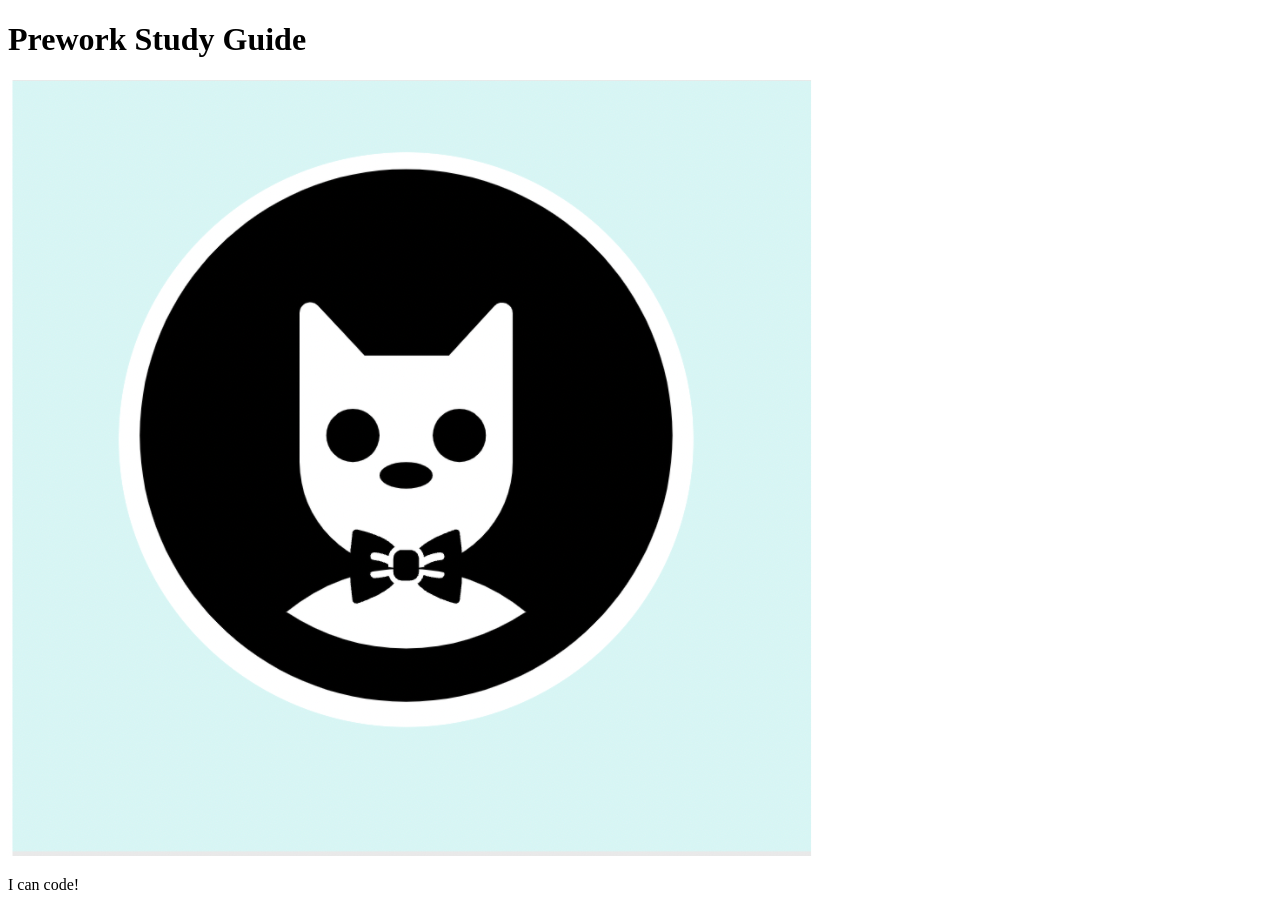
==== prework-study-guide/index.html @ d6185a44 "Merge branch 'main' into feature/add-html" ====
<!DOCTYPE html>
<html lang="en">
  <head>
    <meta charset="UTF-8" />
    <meta http-equiv="X-UA-Compatible" content="IE=edge" />
    <meta name="viewport" content="width=device-width, initial-scale=1.0" />
    <title>Prework Study Guide</title>
  </head>
  <body>
    <header id="top">
      <h1>Prework Study Guide</h1>
      <img src="./assets/bowtie-cat.png" alt="Profile image of cat wearing a bow tie." />
    </header>
    <main>

    </main>

    <footer>
      <p>I can code!</p>
    </footer>
  </body>
</html>
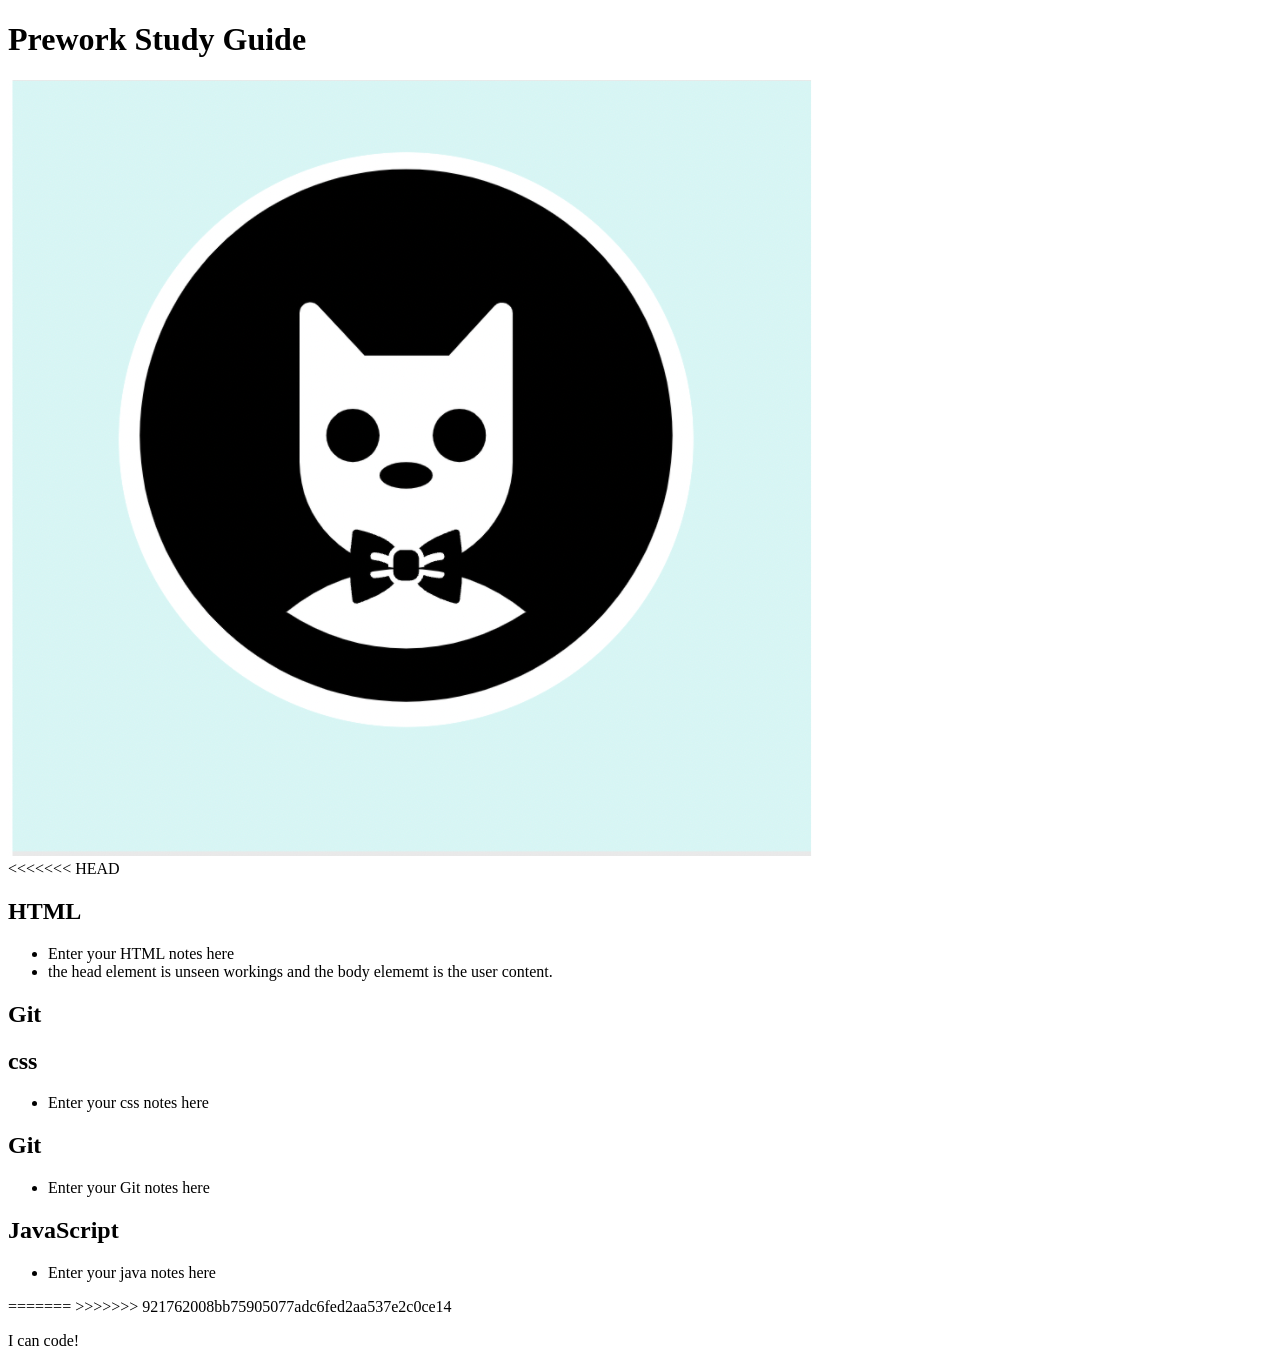
==== commit 7c60e6db: "added code to HTML file" ====
--- a/prework-study-guide/index.html
+++ b/prework-study-guide/index.html
@@ -12,7 +12,42 @@
       <img src="./assets/bowtie-cat.png" alt="Profile image of cat wearing a bow tie." />
     </header>
     <main>
+<<<<<<< HEAD
+      <section class="card" id="html-section">
+        <h2>HTML</h2>
+        <ul>
+          <li>Enter your HTML notes here</li>
+          <li>the head element is unseen workings and the body elememt is the user content.</li>
+        </ul>
 
+      </section>
+   
+      <section class="card" id="css-section"> <h2>Git</h2>
+       <h2>css</h2> 
+       <ul>
+          <li>Enter your css notes here</li>
+        </ul>
+   
+      </section>
+   
+      <section class="card" id="git-section">
+        <h2>Git</h2>
+        <ul>
+          <li>Enter your Git notes here</li>
+        </ul>
+   
+      </section>
+   
+      <section class="card" id="javascript-section">
+        <h2>JavaScript</h2>
+        <ul>
+          <li>Enter your java notes here</li>
+        </ul>
+   
+      </section>
+=======
+      <!-- Student code goes here -->
+>>>>>>> 921762008bb75905077adc6fed2aa537e2c0ce14
     </main>
 
     <footer>
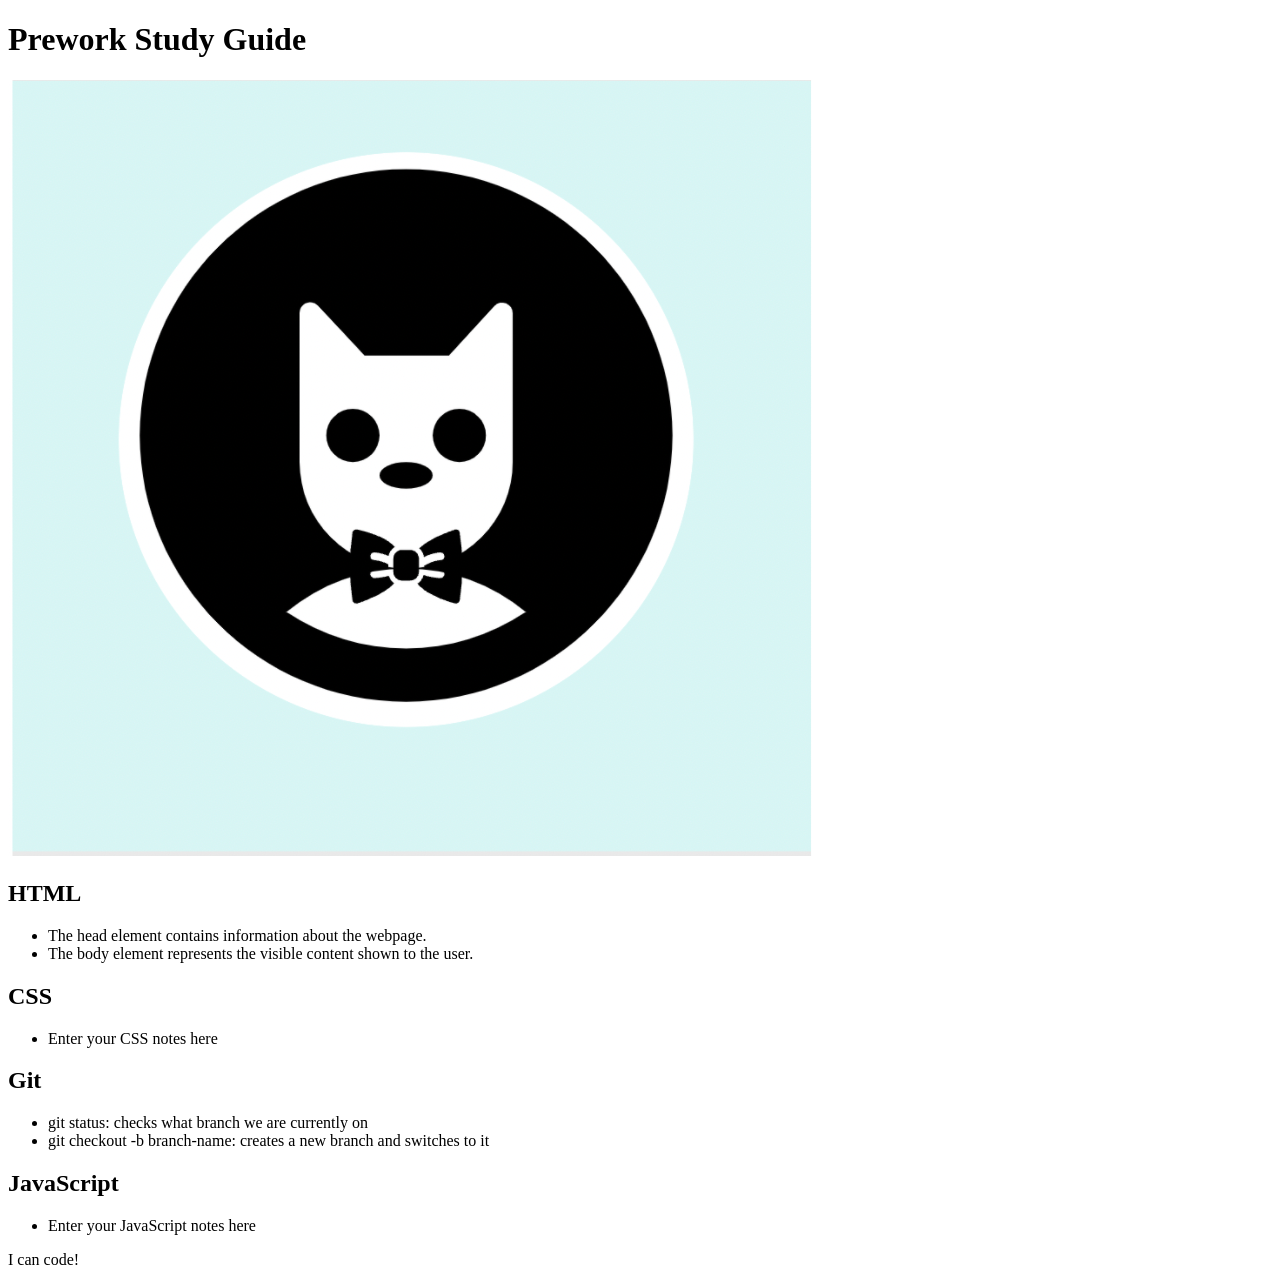
==== commit d60474d8: "added code to HTML file" ====
--- a/prework-study-guide/index.html
+++ b/prework-study-guide/index.html
@@ -6,52 +6,47 @@
     <meta name="viewport" content="width=device-width, initial-scale=1.0" />
     <title>Prework Study Guide</title>
   </head>
+
   <body>
     <header id="top">
       <h1>Prework Study Guide</h1>
       <img src="./assets/bowtie-cat.png" alt="Profile image of cat wearing a bow tie." />
     </header>
+
     <main>
-<<<<<<< HEAD
       <section class="card" id="html-section">
         <h2>HTML</h2>
         <ul>
-          <li>Enter your HTML notes here</li>
-          <li>the head element is unseen workings and the body elememt is the user content.</li>
+          <li>The head element contains information about the webpage.</li>
+          <li>The body element represents the visible content shown to the user.</li>
         </ul>
+      </section>
 
+      <section class="card" id="css-section">
+        <h2>CSS</h2>
+        <ul>
+          <li>Enter your CSS notes here</li>
+        </ul>
       </section>
-   
-      <section class="card" id="css-section"> <h2>Git</h2>
-       <h2>css</h2> 
-       <ul>
-          <li>Enter your css notes here</li>
-        </ul>
-   
-      </section>
-   
+
       <section class="card" id="git-section">
         <h2>Git</h2>
         <ul>
-          <li>Enter your Git notes here</li>
+          <li>git status: checks what branch we are currently on</li>
+          <li>git checkout -b branch-name: creates a new branch and switches to it</li>
         </ul>
-   
       </section>
-   
+
       <section class="card" id="javascript-section">
         <h2>JavaScript</h2>
         <ul>
-          <li>Enter your java notes here</li>
+          <li>Enter your JavaScript notes here</li>
         </ul>
-   
       </section>
-=======
-      <!-- Student code goes here -->
->>>>>>> 921762008bb75905077adc6fed2aa537e2c0ce14
     </main>
 
     <footer>
       <p>I can code!</p>
     </footer>
   </body>
-</html>
+</html>
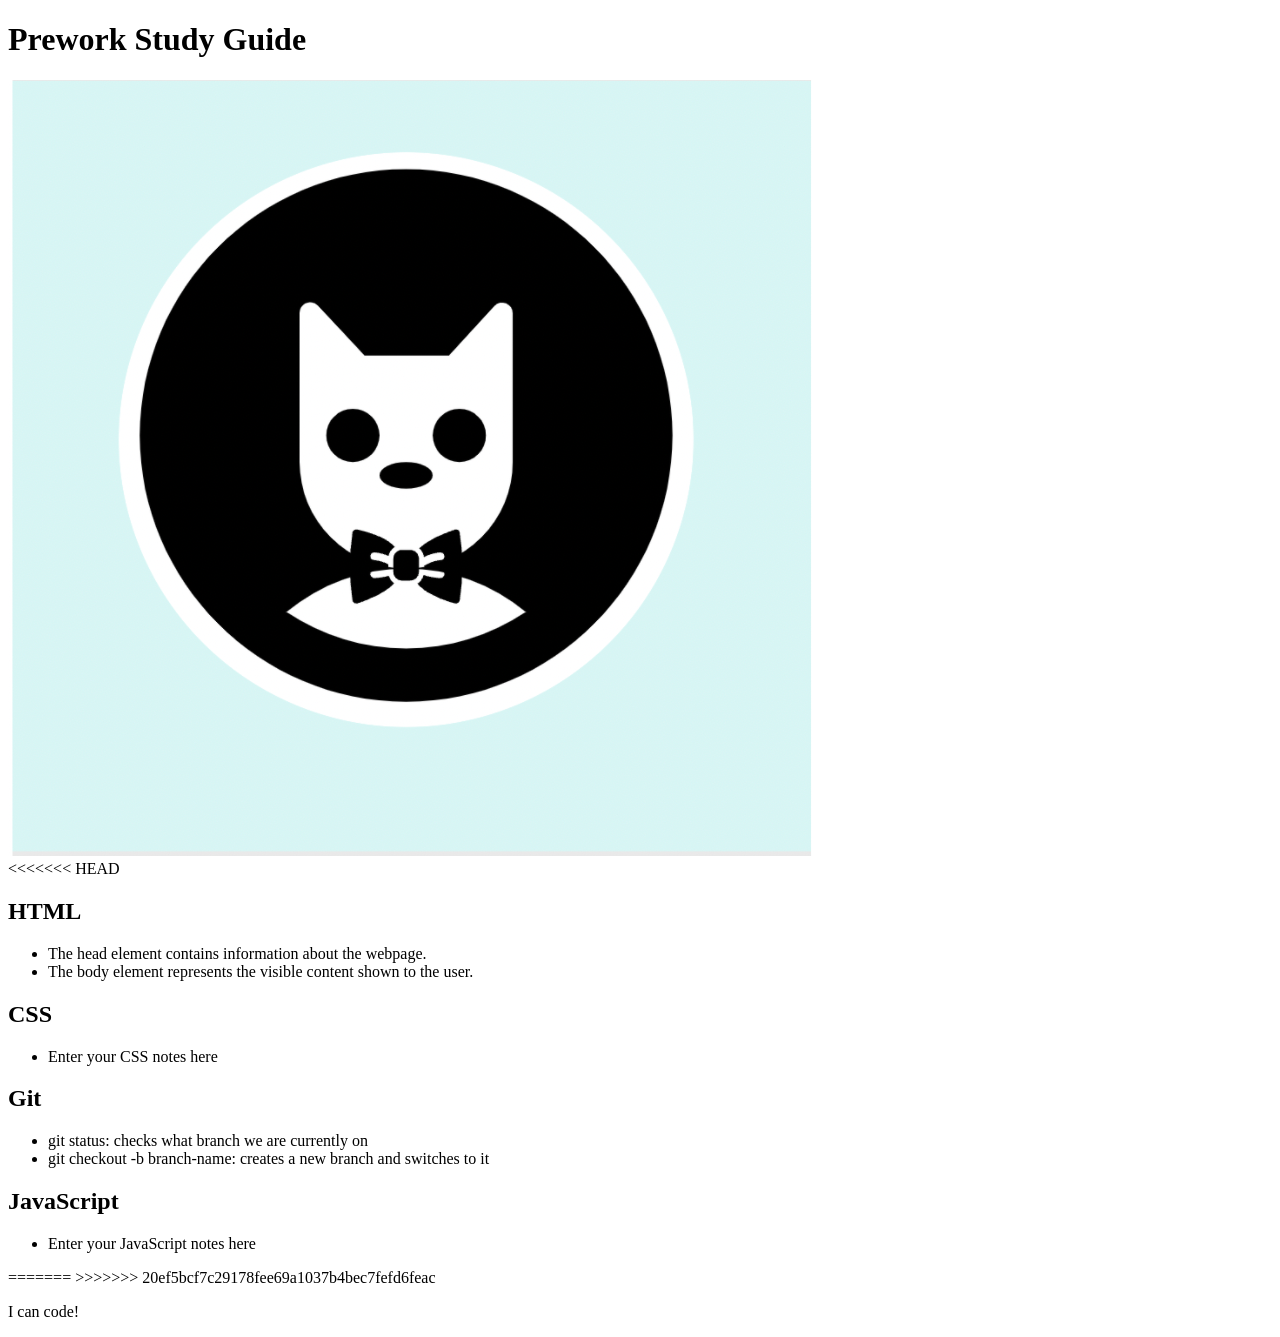
==== commit 93b1e72a: "added code to HTML file" ====
--- a/prework-study-guide/index.html
+++ b/prework-study-guide/index.html
@@ -14,6 +14,7 @@
     </header>
 
     <main>
+<<<<<<< HEAD
       <section class="card" id="html-section">
         <h2>HTML</h2>
         <ul>
@@ -43,6 +44,9 @@
           <li>Enter your JavaScript notes here</li>
         </ul>
       </section>
+=======
+
+>>>>>>> 20ef5bcf7c29178fee69a1037b4bec7fefd6feac
     </main>
 
     <footer>
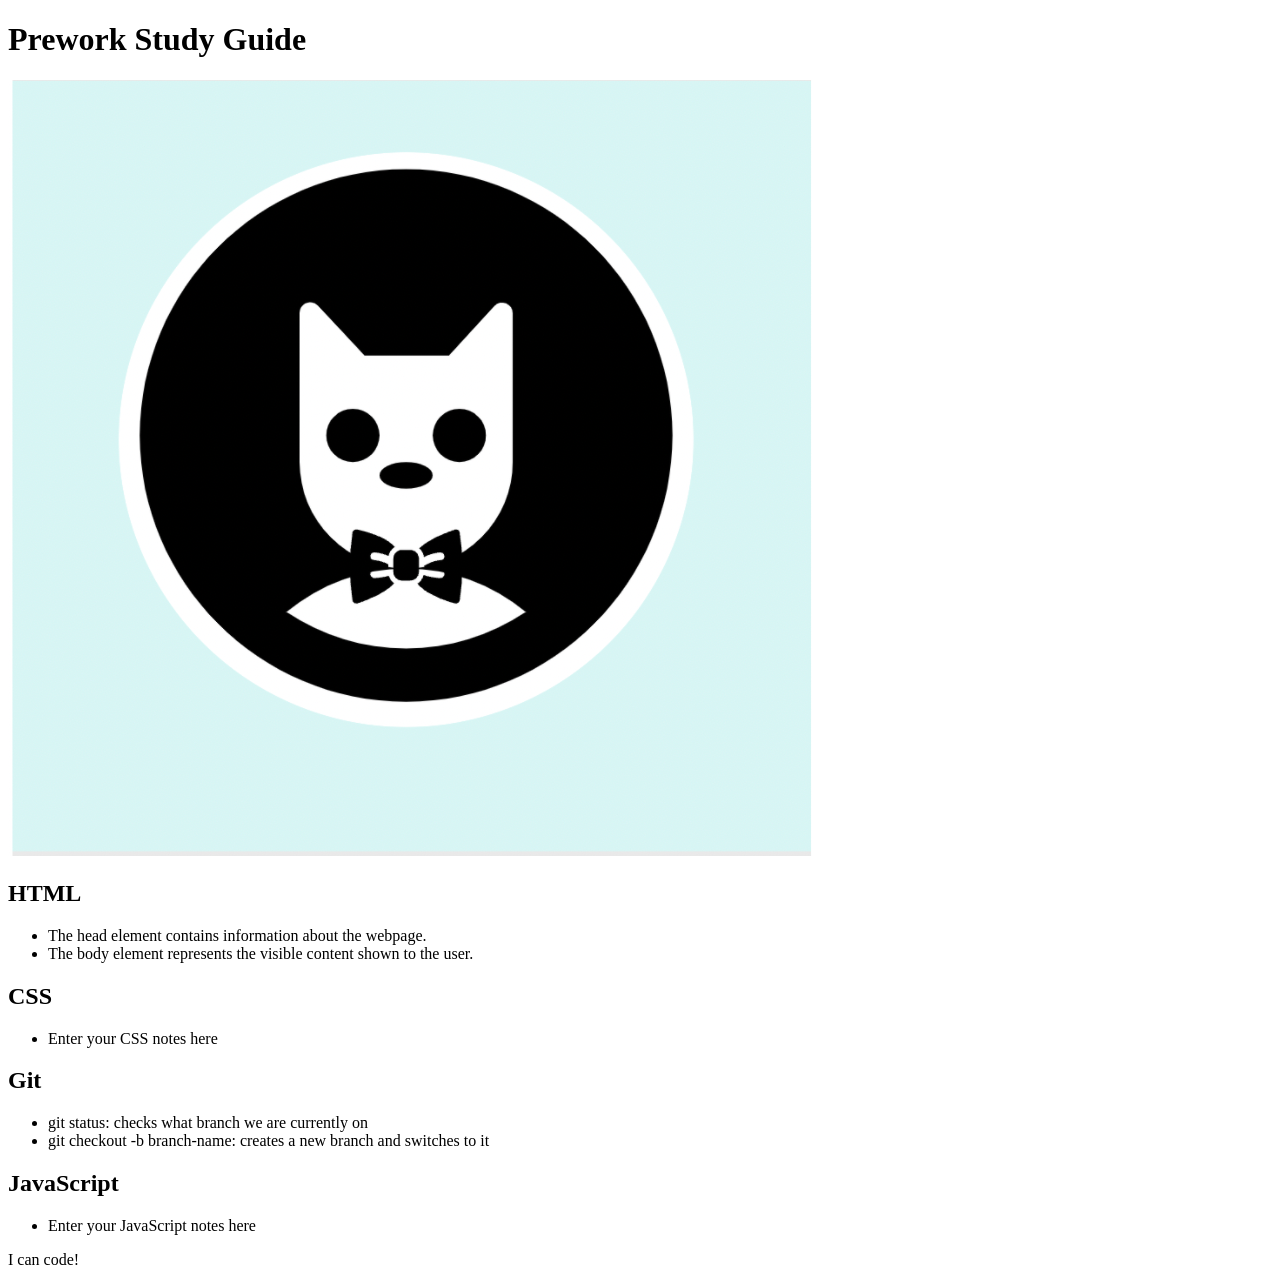
==== commit 9e0764a7: "added code to HTML file" ====
--- a/prework-study-guide/index.html
+++ b/prework-study-guide/index.html
@@ -14,7 +14,6 @@
     </header>
 
     <main>
-<<<<<<< HEAD
       <section class="card" id="html-section">
         <h2>HTML</h2>
         <ul>
@@ -44,9 +43,6 @@
           <li>Enter your JavaScript notes here</li>
         </ul>
       </section>
-=======
-
->>>>>>> 20ef5bcf7c29178fee69a1037b4bec7fefd6feac
     </main>
 
     <footer>
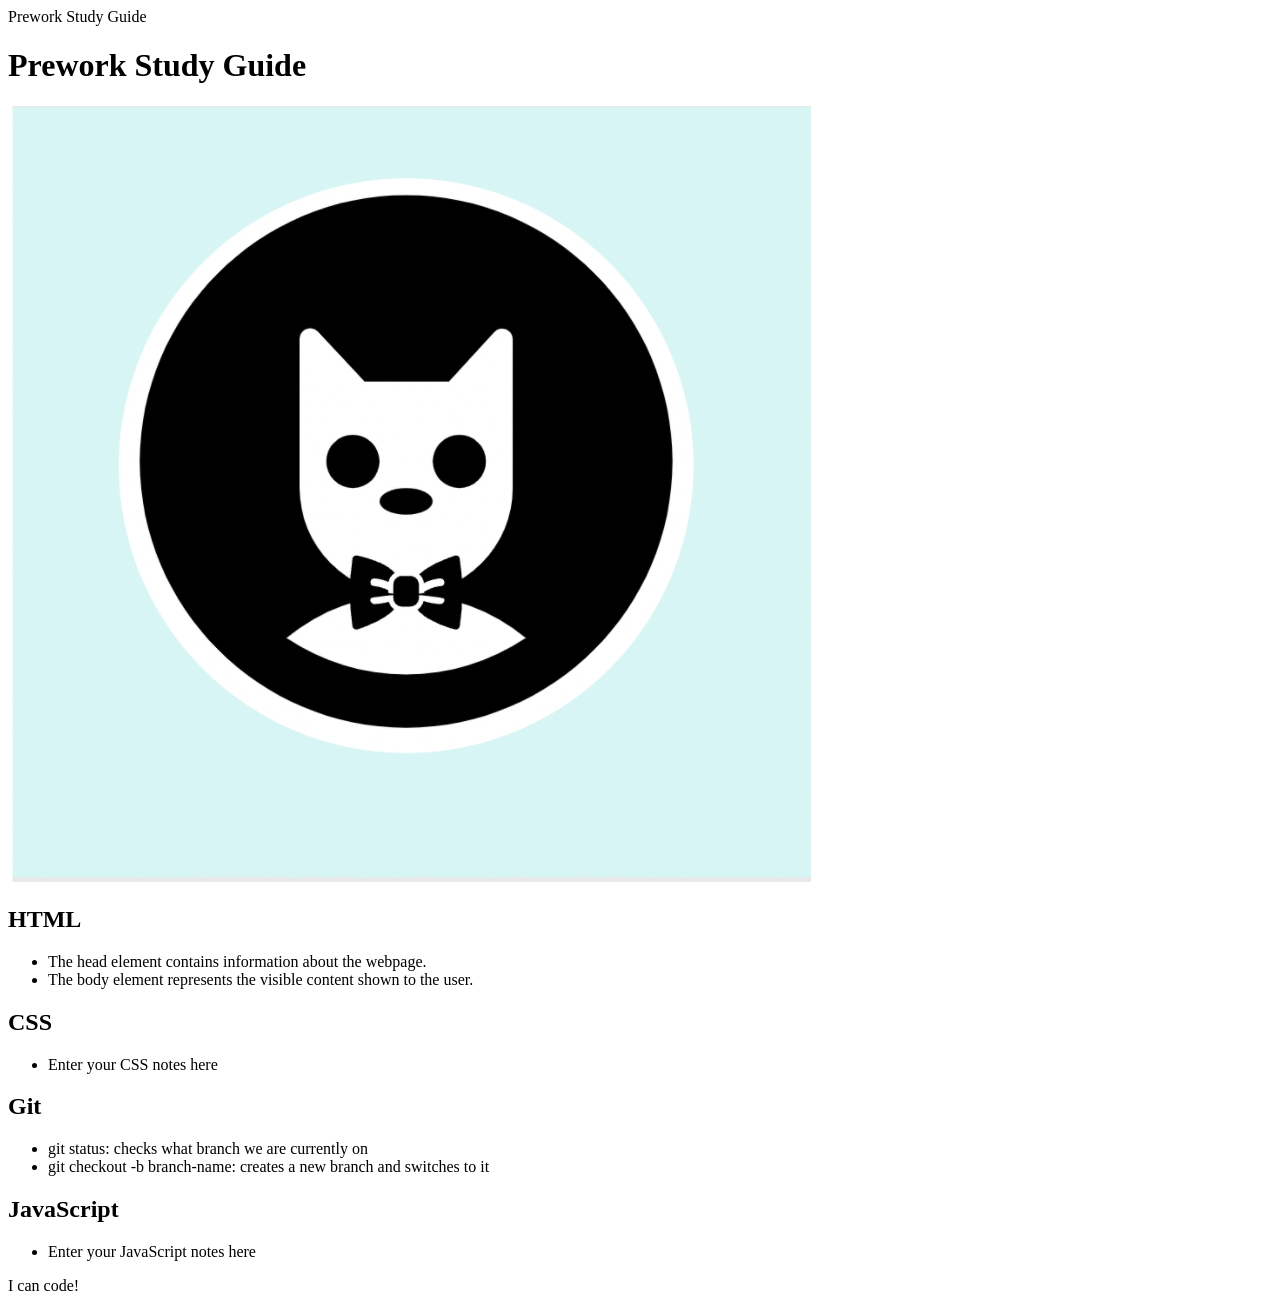
==== commit 2ef9b610: "Update index.html" ====
--- a/prework-study-guide/index.html
+++ b/prework-study-guide/index.html
@@ -4,6 +4,7 @@
     <meta charset="UTF-8" />
     <meta http-equiv="X-UA-Compatible" content="IE=edge" />
     <meta name="viewport" content="width=device-width, initial-scale=1.0" />
+    <link rel="stylesheet" href="./assets/style.css"
     <title>Prework Study Guide</title>
   </head>
 
@@ -49,4 +50,4 @@
       <p>I can code!</p>
     </footer>
   </body>
-</html>+</html>
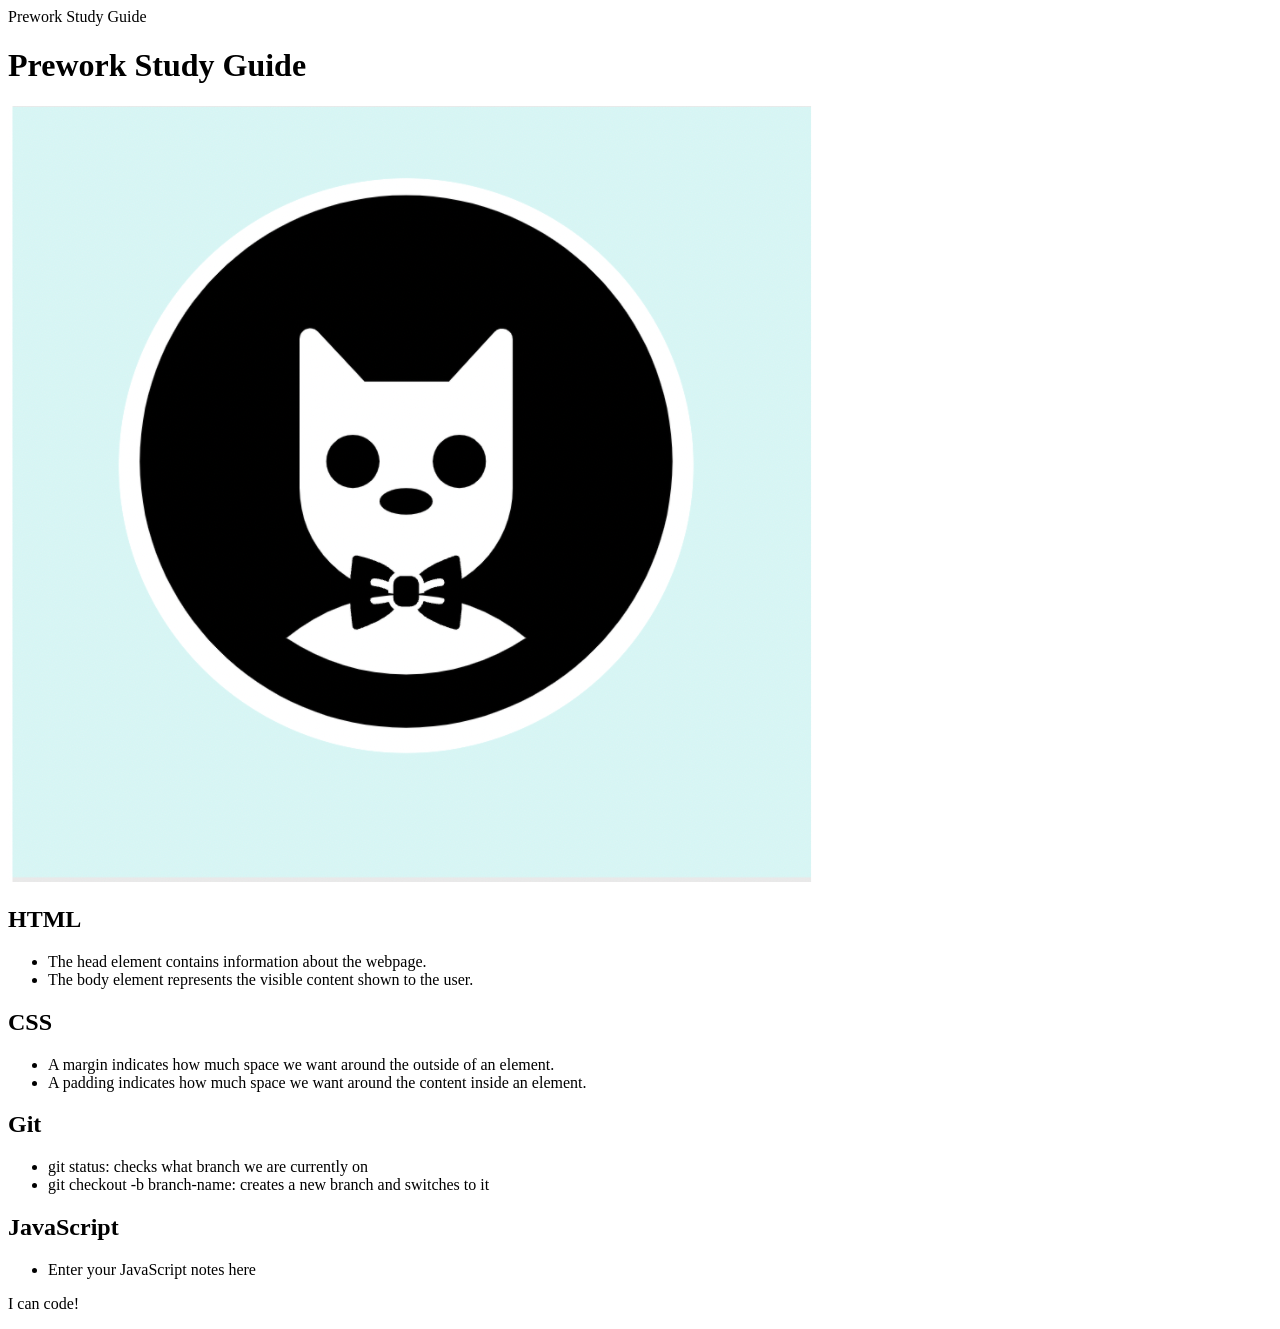
==== commit ed44e98f: "Update index.html" ====
--- a/prework-study-guide/index.html
+++ b/prework-study-guide/index.html
@@ -26,7 +26,8 @@
       <section class="card" id="css-section">
         <h2>CSS</h2>
         <ul>
-          <li>Enter your CSS notes here</li>
+          <li>A margin indicates how much space we want around the outside of an element.</li>
+          <li>A padding indicates how much space we want around the content inside an element.</li>
         </ul>
       </section>
 
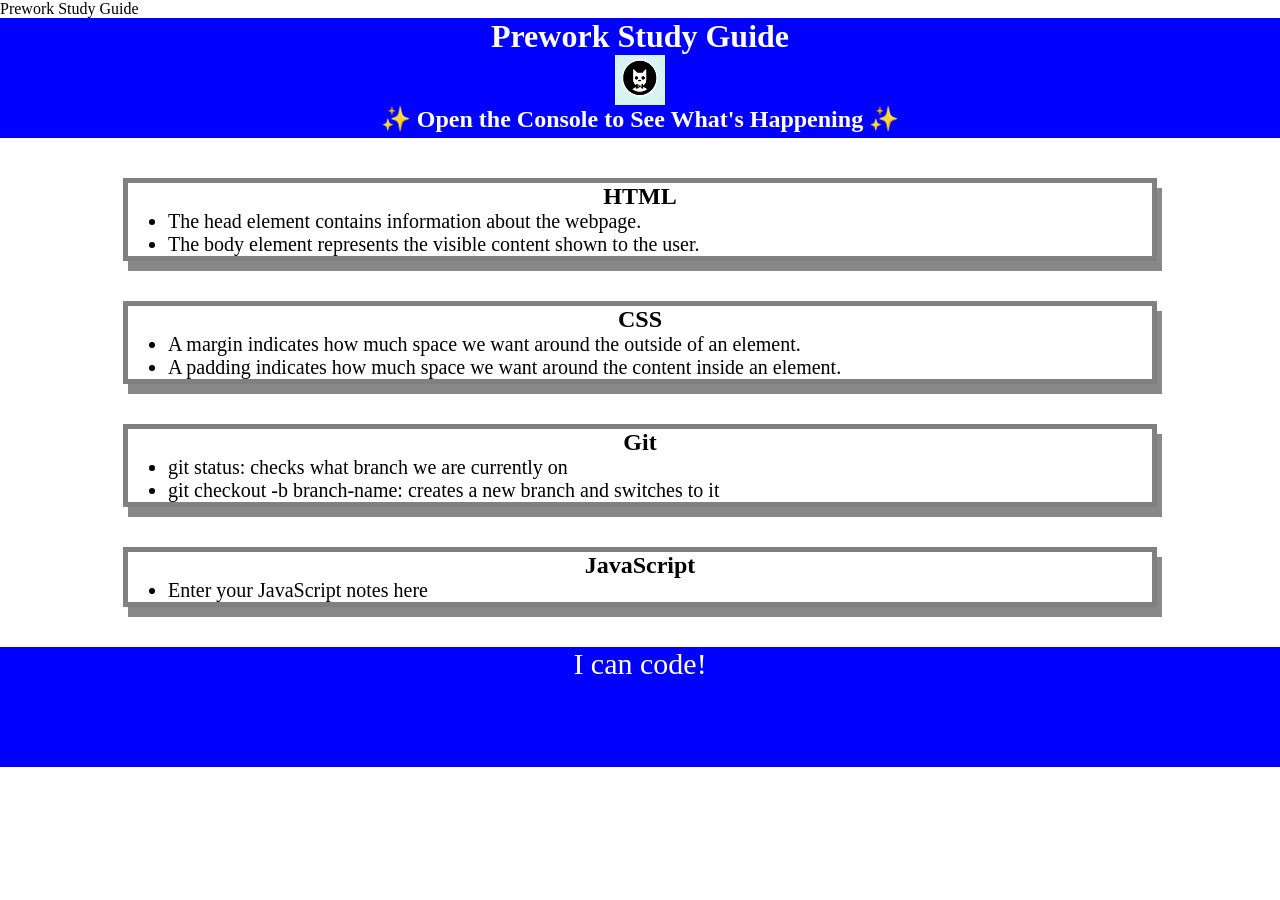
==== commit daa9fdbb: "Merge branch 'main' of github.com:Moresoups/Prework-Study-guidereal into feature/add-html" ====
--- a/prework-study-guide/index.html
+++ b/prework-study-guide/index.html
@@ -12,6 +12,7 @@
     <header id="top">
       <h1>Prework Study Guide</h1>
       <img src="./assets/bowtie-cat.png" alt="Profile image of cat wearing a bow tie." />
+      <h2>✨ Open the Console to See What's Happening ✨</h2>
     </header>
 
     <main>
@@ -50,5 +51,6 @@
     <footer>
       <p>I can code!</p>
     </footer>
+    <script src="./assets/script.js"></script>
   </body>
 </html>
--- a/prework-study-guide/assets/style.css
+++ b/prework-study-guide/assets/style.css
@@ -0,0 +1,41 @@
+* {
+    margin: 0;
+    padding: 0;
+   }
+   
+   header,
+   footer {
+    width: 100%;
+    height: 120px;
+    background-color: blue;
+    color: white;
+   }
+   
+   h1,
+   h2 {
+    text-align: center;
+   }
+   
+   img {
+    display: block;
+    height: 50px;
+    width: 50px;
+    margin-left: auto;
+    margin-right: auto;
+   }
+   
+   ul {
+    padding-left: 40px;
+    font-size: 20px;
+   }
+   
+   p {
+    text-align: center;
+    font-size: 30px;
+   }
+   .card {
+    width: 80%;
+    margin: 40px auto;
+    border: 5px solid gray;
+    box-shadow: 5px 10px #888888;
+  }
